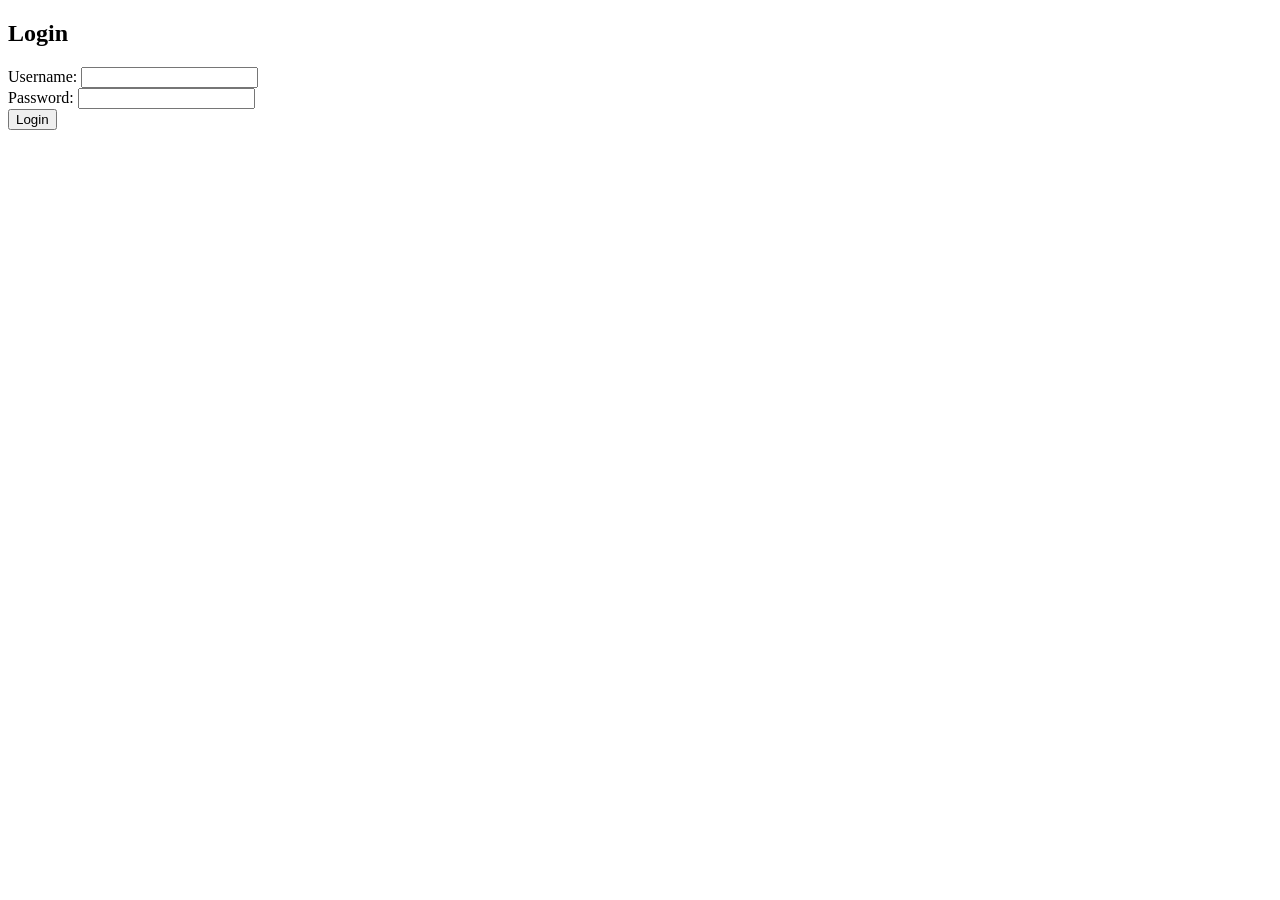
==== static/login.html @ 31284c74 "finish account API" ====
<!DOCTYPE html>
<html lang="en">
<head>
    <meta charset="UTF-8">
    <meta name="viewport" content="width=device-width, initial-scale=1.0">
    <link rel="stylesheet" href="styles.css">
    <title>Login Page</title>
</head>
<body>
    <h2>Login</h2>
    
    <!-- Login Form -->
    <form action="/api/auth/login" method="post">
        <label for="user_name">Username:</label>
        <input type="text" id="user_name" name="user_name" required>
        <br>
        <label for="user_password">Password:</label>
        <input type="password" id="user_password" name="user_password" required>
        <br>
        <button type="submit">Login</button>
</body>
</html>
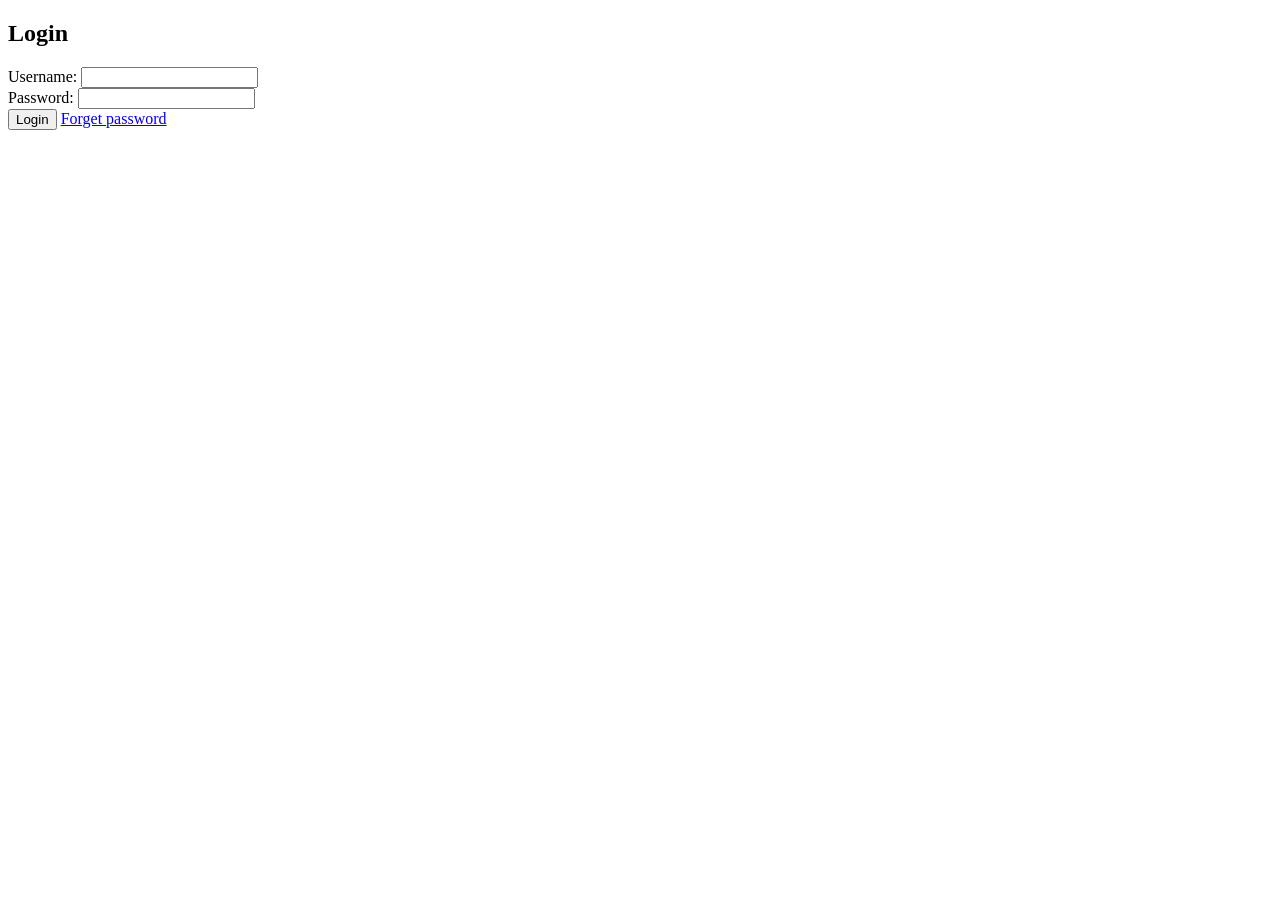
==== commit 93c1df5d: "finish account API" ====
--- a/static/login.html
+++ b/static/login.html
@@ -18,5 +18,8 @@
         <input type="password" id="user_password" name="user_password" required>
         <br>
         <button type="submit">Login</button>
+        
+    <!-- Forget Password Link -->
+    <a href="/api/auth/forget">Forget password</a>
 </body>
 </html>
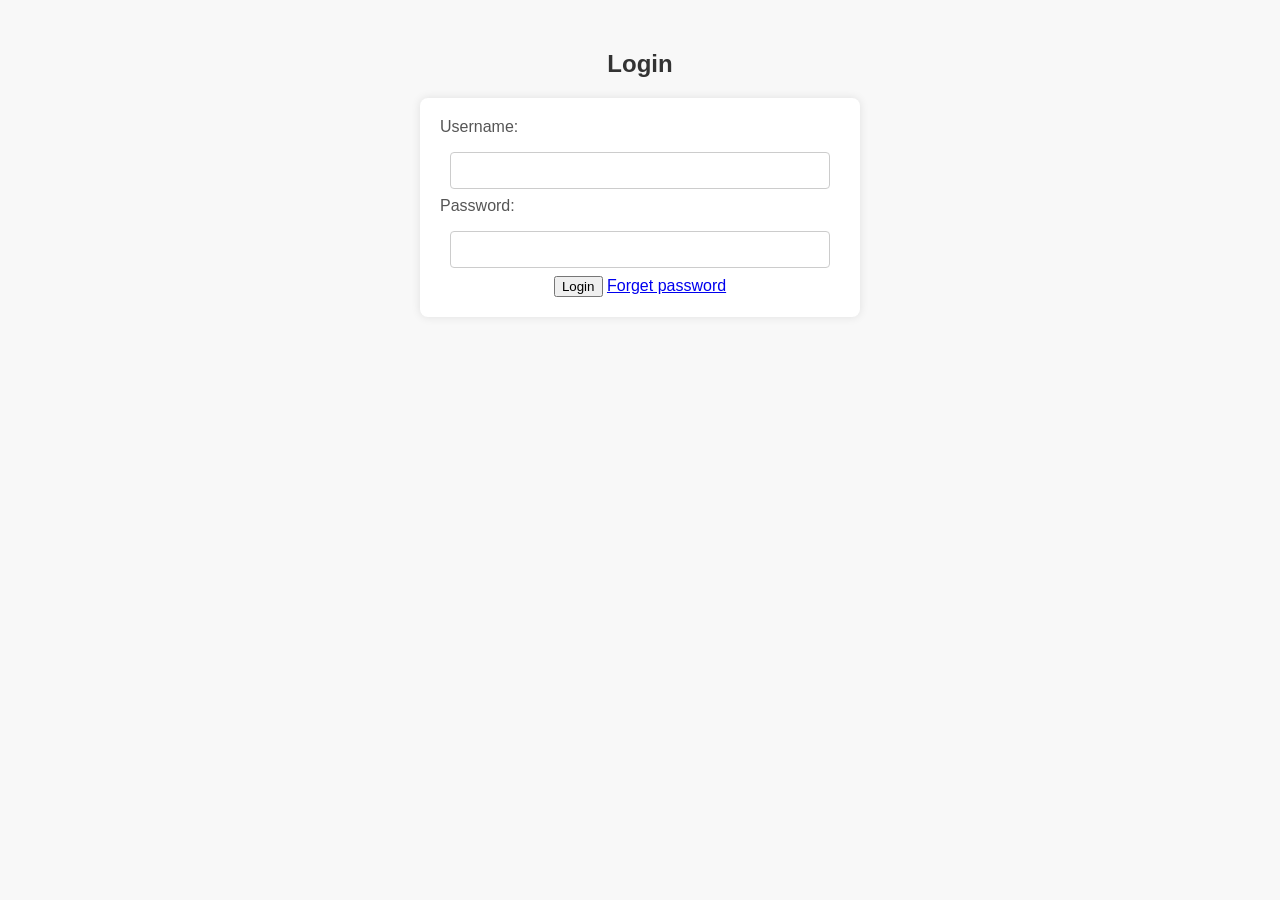
==== commit fc51d677: "Merge pull request #17 from Rudrist/feature/rocketBasic Release 0.1" ====
--- a/static/login.html
+++ b/static/login.html
@@ -1,25 +1,29 @@
 <!DOCTYPE html>
 <html lang="en">
+
 <head>
     <meta charset="UTF-8">
     <meta name="viewport" content="width=device-width, initial-scale=1.0">
     <link rel="stylesheet" href="styles.css">
     <title>Login Page</title>
 </head>
+
 <body>
     <h2>Login</h2>
-    
+
     <!-- Login Form -->
     <form action="/api/auth/login" method="post">
-        <label for="user_name">Username:</label>
-        <input type="text" id="user_name" name="user_name" required>
-        <br>
-        <label for="user_password">Password:</label>
-        <input type="password" id="user_password" name="user_password" required>
-        <br>
-        <button type="submit">Login</button>
-        
-    <!-- Forget Password Link -->
-    <a href="/api/auth/forget">Forget password</a>
+        <form action="/api/auth/login" method="post">
+            <label for="user_name">Username:</label>
+            <input type="text" id="user_name" name="user_name" required>
+            <br>
+            <label for="user_password">Password:</label>
+            <input type="password" id="user_password" name="user_password" required>
+            <br>
+            <button type="submit">Login</button>
+
+            <!-- Forget Password Link -->
+            <a href="/api/auth/forget">Forget password</a>
 </body>
-</html>
+
+</html>
--- a/static/styles.css
+++ b/static/styles.css
@@ -0,0 +1,70 @@
+body {
+    font-family: 'Roboto', 'Segoe UI', Tahoma, Geneva, Verdana, sans-serif;
+    background-color: #f8f8f8;
+    text-align: center;
+    margin: 50px;
+}
+
+h1, h2 {
+    color: #333;
+}
+
+.button-container {
+    display: flex;
+    justify-content: space-around;
+    margin-top: 30px;
+}
+
+.button {
+    display: inline-block;
+    padding: 15px 30px;
+    text-decoration: none;
+    color: white;
+    background-color: #3498db;
+    border-radius: 5px;
+    transition: background-color 0.3s ease-in-out;
+}
+
+.button:hover {
+    background-color: #2980b9;
+}
+
+form {
+    max-width: 400px;
+    margin: 0 auto;
+    background-color: #fff;
+    padding: 20px;
+    border-radius: 8px;
+    box-shadow: 0 0 10px rgba(0, 0, 0, 0.1);
+    margin-bottom: 20px;
+}
+
+label {
+    display: block;
+    margin-bottom: 8px;
+    color: #555;
+    text-align: left;
+}
+
+input {
+    width: calc(100% - 20px);
+    padding: 10px;
+    margin: 8px 0;
+    border: 1px solid #ccc;
+    border-radius: 4px;
+    box-sizing: border-box;
+}
+
+button.form-button {
+    background-color: #4caf50;
+    color: white;
+    padding: 10px 15px;
+    border: none;
+    border-radius: 4px;
+    cursor: pointer;
+    margin-top: 10px;
+}
+
+button.form-button:hover {
+    background-color: #45a049;
+}
